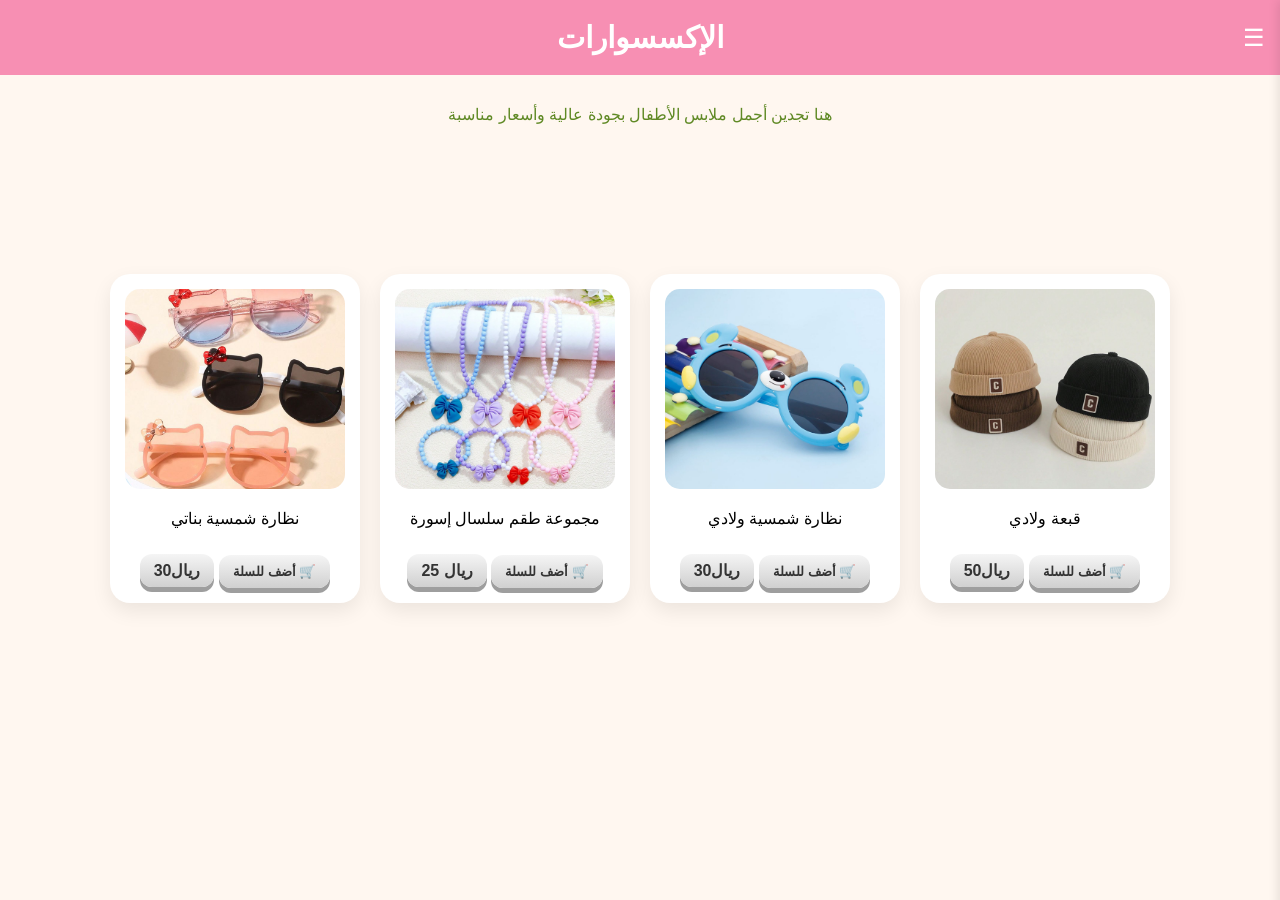
==== accessories.html @ 6c18b018 "Add files via upload" ====
<!DOCTYPE html>
<html lang="ar">
<head>
  <meta charset="UTF-8">
  <title>الإكسسوارات</title>
  <link rel="stylesheet" href="style.css">
</head>

<body>

<div class="navbar">

  <div class="logo">الإكسسوارات</div>

  <div class="menu-icon" onclick="toggleMenu()">☰</div>

</div>

<div class="description">
  <p>هنا تجدين أجمل ملابس الأطفال بجودة عالية وأسعار مناسبة</p>
</div>

<div id="sidebar" class="sidebar">
  <a href="index.html">الصفحة الرئيسية</a>
  <a href="clothes.html">ملابس الأطفال</a>
  <a href="shoes.html">الأحذية</a>
  <a href="accessories.html">الإكسسوارات</a>
  <a href="bags.html">الشنط</a>
</div>
<div class="products">
<div class="item">
    <img src="images/glasess.jpg">
    <p>نظارة شمسية بناتي</p>
    <div class="price">30ريال</div>
    <button class="cart">أضف للسلة 🛒</button>
  </div>
  <div class="item">
    <img src="images/Set Accessories.jpg">
    <p>مجموعة طقم سلسال إسورة </p>
    <div class="price">25 ريال</div>
    <button class="cart">أضف للسلة 🛒</button>
  </div>
  <div class="item">
    <img src="images/glasess 2.jpg">
    <p>نظارة شمسية ولادي</p>
    <div class="price">30ريال</div>
    <button class="cart">أضف للسلة 🛒</button>
  </div>
<div class="item">
    <img src="images/cap.jpg">
    <p>قبعة ولادي</p>
    <div class="price">50ريال</div>
    <button class="cart">أضف للسلة 🛒</button>
  </div>
<script>
function toggleMenu() {
  var menu = document.getElementById("sidebar");
  if (menu.style.right === "0px") {
    menu.style.right = "-250px";
  } else {
    menu.style.right = "0px";
  }
}
</script>

</body>
</html>
---- style.css ----
/* الخلفية */
body {
  font-family: Arial;
  margin: 0;
  text-align: center;
  background-color: #fff7f0; /* بيج */
}

/* الشريط العلوي */
.navbar {
  display: flex;
  justify-content: center;
  align-items: center;
  position: relative;
  background: #f78fb3; 
  padding: 20px;
  color: white;
}

.logo {
  font-size: 30px;
  font-weight: bold;
}

/* زر القائمة */
.menu-icon {
  position: absolute;
  right: 15px;
  font-size: 24px;
  cursor: pointer;
}

/* القائمة الجانبية */
.sidebar {
  position: fixed;
  top: 0;
  right: -250px;
  width: 250px;
  height: 100%;
  background: #fceee4; /* بيج */
  padding-top: 60px;
  transition: 0.3s;
  box-shadow: -2px 0 10px rgba(0,0,0,0.1);
}

.sidebar a {
  display: block;
  padding: 15px;
  text-decoration: none;
  color: #555;
  border-bottom: 1px solid #eee;
}

/* الترحيب */
.hero {
  margin-top: 66px;
  color: #666666;;
}

/* الصورة */
.main-banner img {
  width: 100%;
  height: 350px;
  object-fit: cover;
  display: block;
  border-bottom-left-radius: 1z0px;
  border-bottom-right-radius: px;
}
/* التواصل */
.contact {
  margin-top: 500px;
  background: #f78fb3;
  color: white;
  padding: 20px;
}

/* المنتجات */
.products {
  display: flex;
  justify-content: center;
  gap: 20px;
  flex-wrap: wrap;
  margin-top: 40px;
}

/* كرت المنتج */
.item {
  background: #ffffff;
  padding: 15px;
  border-radius: 20px;
  width: 220px;
  text-align: center;
  box-shadow: 0 8px 20px rgba(0,0,0,0.08);
  transition: 0.3s;
}

.item:hover {
  transform: translateY(-8px);
  box-shadow: 0 15px 25px rgba(0,0,0,0.15);
}

/* الصورة */
.item img {
  width: 50;
  height: 150px;
  object-fit: cover;
  border-radius:200px;
}

/* المقاس */
.size {
  font-size: 14px;
  color: #000000;
  margin-top: 8px;
}

/* 💰 السعر (رصاصي فاتح ناعم) */
.price {
  margin-top: 10px;
  display: inline-block;
  background: linear-gradient(180deg, #f5f5f5, #d0d0d0);
  color: #333;
  padding: 7px 14px;
  border-radius: 12px;
  font-weight: bold;
  box-shadow: 0 5px 0 #9e9e9e;
  transition: 0.2s;
}

.price:hover {
  transform: translateY(-3px);
  box-shadow: 0 8px 0 #9e9e9e;
  background: linear-gradient(180deg, #ffffff, #d9d9d9);
}

/* 🛒 زر السلة (رصاصي فاتح ناعم) */
.cart {
  margin-top: 10px;
  background: linear-gradient(180deg, #f5f5f5, #d0d0d0);
  color: #333;
  border: none;
  padding: 9px 14px;
  border-radius: 12px;
  cursor: pointer;
  font-weight: bold;
  box-shadow: 0 5px 0 #9e9e9e;
  transition: 0.2s;
}

.cart:hover {
  transform: translateY(-3px);
  box-shadow: 0 8px 0 #9e9e9e;
  background: linear-gradient(180deg, #ffffff, #d9d9d9);
}

.cart:active {
  transform: translateY(2px);
  box-shadow: 0 2px 0 #9e9e9e;
}
/* عنوان القسم */
.title {
  margin-top: 30px;
  font-size: 30px;
  color: #;
  font-weight: bold;
}

/* شرح القسم */
.description {
  margin-top: 30px;
  color: #5f8924;
  font-size: 16px;
  padding: 0 20px;
}

/* المنتجات (نفس تصميمك) */
.products {
  display: flex;
  justify-content: center;
  gap: 20px;
  flex-wrap: wrap;
  margin-top: 150px;
}

/* كرت المنتج */
.item {
  background: #ffffff;
  padding: 15px;
  border-radius: 20px;
  width: 220px;
  text-align: center;
  box-shadow: 0 8px 20px rgba(0,0,0,0.08);
  transition: 0.3s;
}

.item:hover {
  transform: translateY(-8px);
  box-shadow: 0 15px 25px rgba(0,0,0,0.15);
}

/* الصورة */
.item img {
  width: 100%;
  height: 200px;
  object-fit: cover;
  border-radius: 15px;
  justify-content: center; 
}

/* المقاس */
.size {
  font-size: 14px;
  color: #666;
  margin-top: 8px;
}

/* السعر */
.price {
  margin-top: 10px;
  display: inline-block;
  background: linear-gradient(180deg, #f5f5f5, #d0d0d0);
  color: #333;
  padding: 7px 14px;
  border-radius: 12px;
  font-weight: bold;
  box-shadow: 0 5px 0 #9e9e9e;
}

/* زر السلة */
.cart {
  margin-top: 10px;
  background: linear-gradient(180deg, #f5f5f5, #d0d0d0);
  color: #333;
  border: none;
  padding: 9px 14px;
  border-radius: 12px;
  cursor: pointer;
  font-weight: bold;
  box-shadow: 0 5px 0 #9e9e9e;
  transition: 0.2s;
}

.cart:hover {
  transform: translateY(-3px);
  box-shadow: 0 8px 0 #9e9e9e;
}
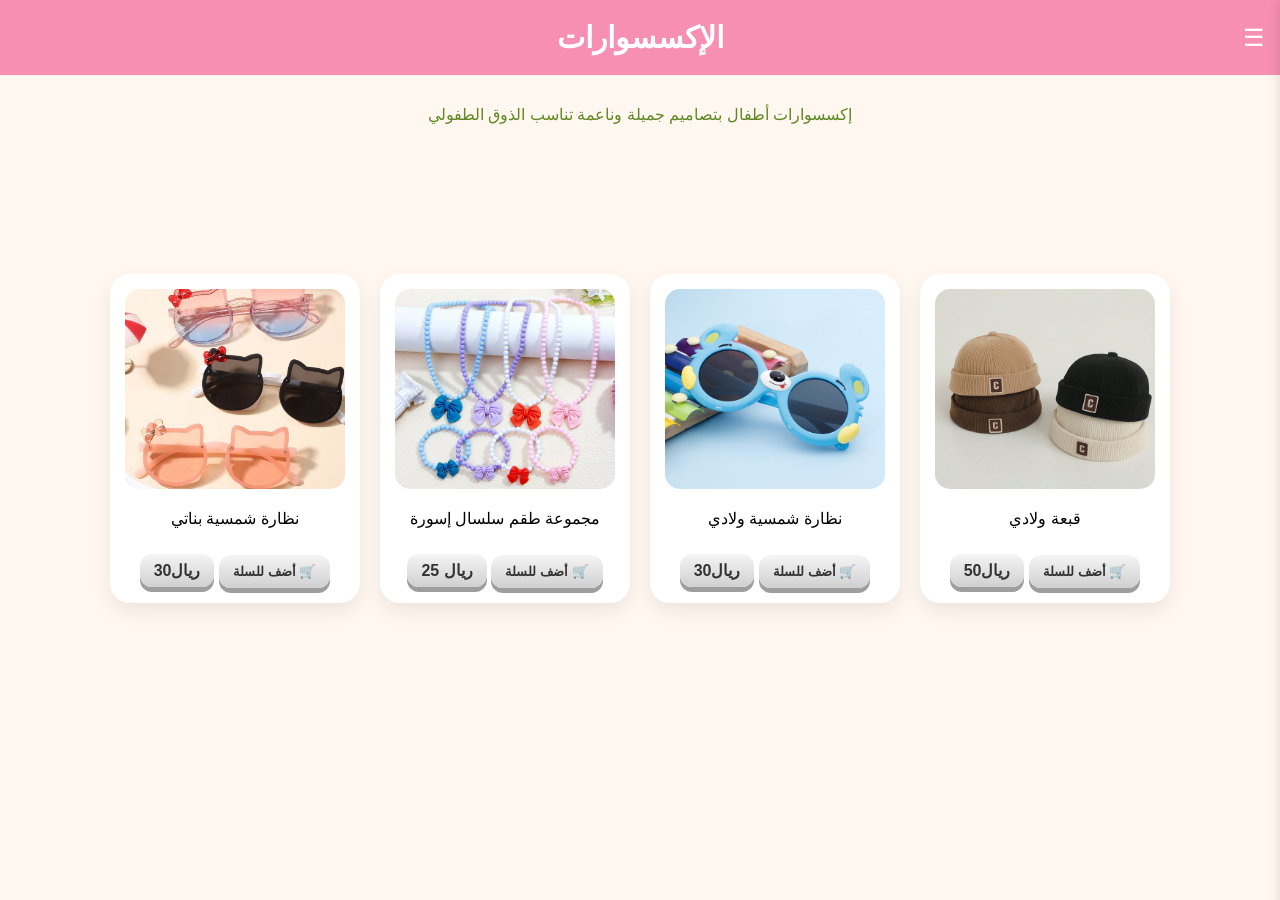
==== commit 022483d3: "Add files via upload" ====
--- a/accessories.html
+++ b/accessories.html
@@ -17,7 +17,7 @@
 </div>
 
 <div class="description">
-  <p>هنا تجدين أجمل ملابس الأطفال بجودة عالية وأسعار مناسبة</p>
+  <p>إكسسوارات أطفال بتصاميم جميلة وناعمة تناسب الذوق الطفولي </p>
 </div>
 
 <div id="sidebar" class="sidebar">
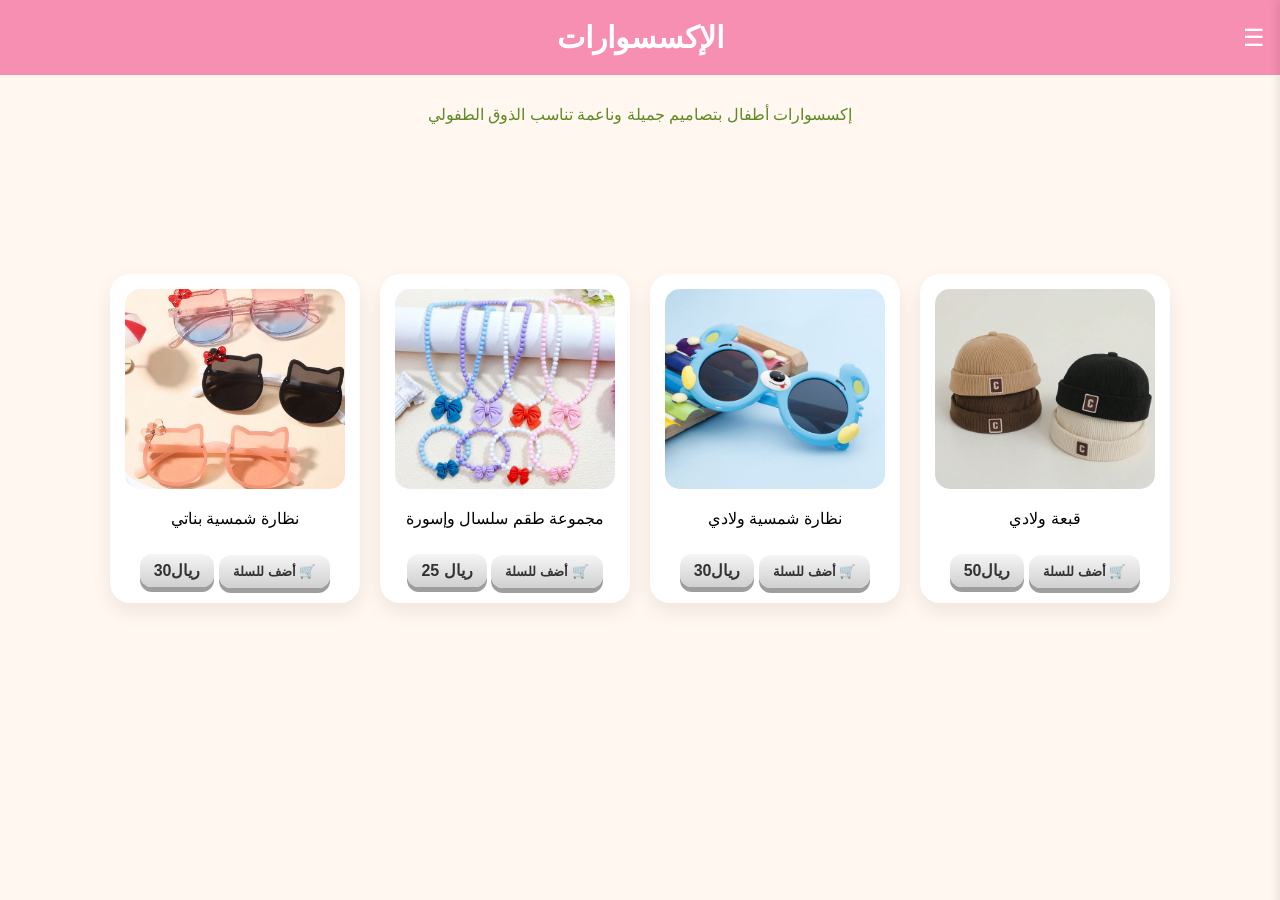
==== commit 71e15694: "Add files via upload" ====
--- a/accessories.html
+++ b/accessories.html
@@ -36,7 +36,7 @@
   </div>
   <div class="item">
     <img src="images/Set Accessories.jpg">
-    <p>مجموعة طقم سلسال إسورة </p>
+    <p>مجموعة طقم سلسال وإسورة </p>
     <div class="price">25 ريال</div>
     <button class="cart">أضف للسلة 🛒</button>
   </div>
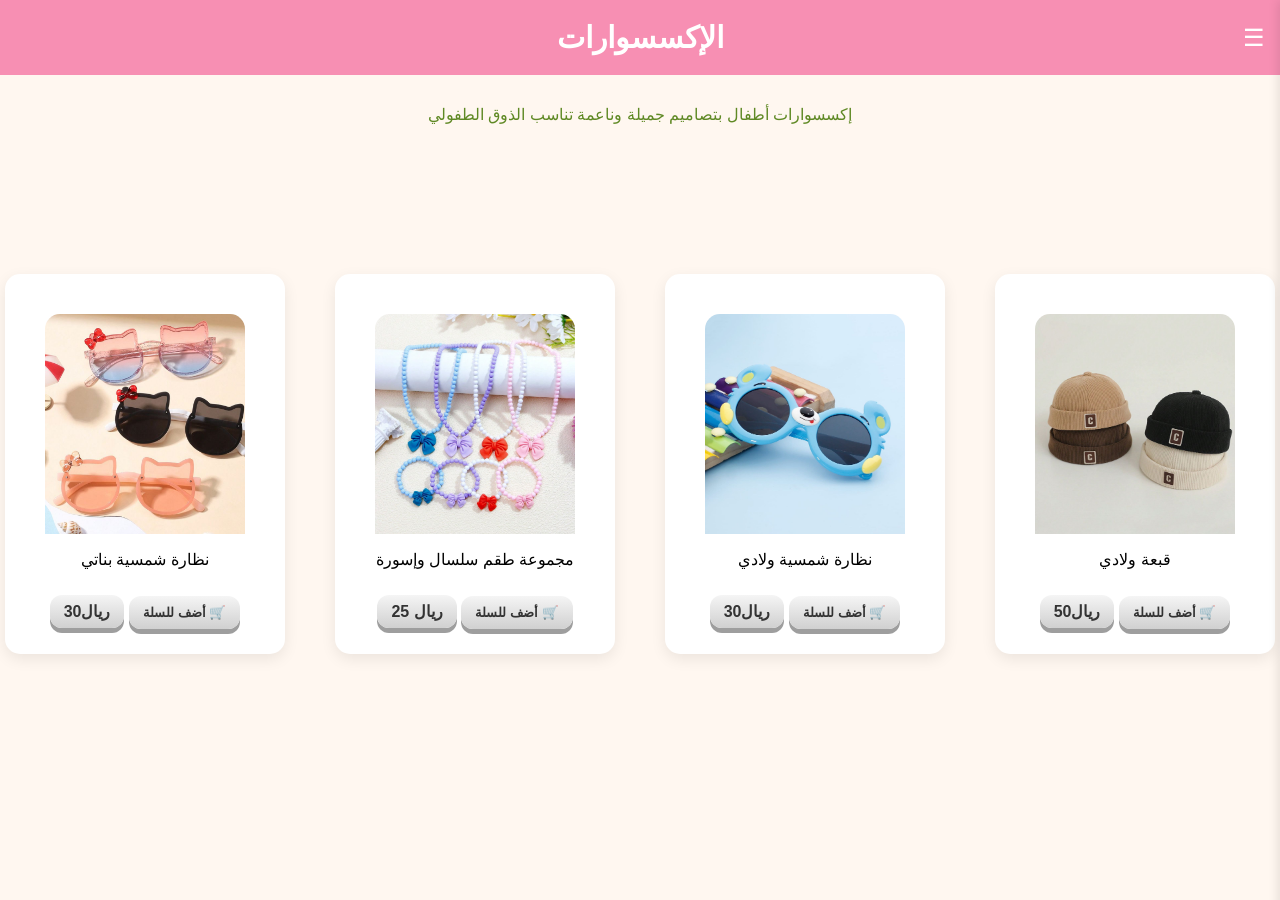
==== commit 5498554d: "Add files via upload" ====
--- a/accessories.html
+++ b/accessories.html
@@ -22,7 +22,7 @@
 
 <div id="sidebar" class="sidebar">
   <a href="index.html">الصفحة الرئيسية</a>
-  <a href="clothes.html">ملابس الأطفال</a>
+  <a href="clothes.html">الملابس</a>
   <a href="shoes.html">الأحذية</a>
   <a href="accessories.html">الإكسسوارات</a>
   <a href="bags.html">الشنط</a>
@@ -53,6 +53,7 @@
     <button class="cart">أضف للسلة 🛒</button>
   </div>
 <script>
+
 function toggleMenu() {
   var menu = document.getElementById("sidebar");
   if (menu.style.right === "0px") {
--- a/style.css
+++ b/style.css
@@ -53,25 +53,39 @@
 
 /* الترحيب */
 .hero {
-  margin-top: 66px;
+  margin-top: 88px;
   color: #666666;;
 }
 
-/* الصورة */
-.main-banner img {
-  width: 100%;
-  height: 350px;
-  object-fit: cover;
-  display: block;
-  border-bottom-left-radius: 1z0px;
-  border-bottom-right-radius: px;
+ /* كرت الفيديو */
+.video-card {
+  background: #fff;
+  padding: 10px;
+  border-radius: 20px;
+  box-shadow: 0 10px 25px rgba(0,0,0,0.15);
+  max-width: 100%;
+  margin: 25px auto;
+  overflow: hidden;
+}
+
+/* زوايا الفيديو ناعمة */
+.video-card video {
+  border-radius: 15px;
+  display: block;
+}
+.hero {
+  margin-bottom: 100px;
+}
+
+.main-banner {
+  margin-top: 40px;
 }
 /* التواصل */
 .contact {
-  margin-top: 500px;
+  margin-top: 200px;
   background: #f78fb3;
   color: white;
-  padding: 20px;
+  padding: 5px;
 }
 
 /* المنتجات */
@@ -101,7 +115,7 @@
 
 /* الصورة */
 .item img {
-  width: 50;
+  width: 150;
   height: 150px;
   object-fit: cover;
   border-radius:200px;
@@ -177,34 +191,45 @@
 .products {
   display: flex;
   justify-content: center;
-  gap: 20px;
+  gap: 50px;
   flex-wrap: wrap;
   margin-top: 150px;
 }
-
 /* كرت المنتج */
 .item {
   background: #ffffff;
-  padding: 15px;
-  border-radius: 20px;
-  width: 220px;
-  text-align: center;
-  box-shadow: 0 8px 20px rgba(0,0,0,0.08);
+  padding: 40px;
+  border-radius: 15px;
+  width: 200px;
+  height: 300px;
+  text-align: center;
+  box-shadow: 0 5px 15px rgba(0,0,0,0.08);
   transition: 0.3s;
 }
 
-.item:hover {
-  transform: translateY(-8px);
-  box-shadow: 0 15px 25px rgba(0,0,0,0.15);
-}
 
 /* الصورة */
 .item img {
+  width: 400%;
+  height: 500px;
+  object-fit: cover;
+  border-radius: 15px 15px 0 0;
+  display: block;
+  margin: 0;
+}
+
+.item {
+  text-align: center;
+  overflow: hidden;
+}
+
+
+.item img {
   width: 100%;
-  height: 200px;
+  height: 220px;
   object-fit: cover;
-  border-radius: 15px;
-  justify-content: center; 
+  display: block;
+  margin: 0 auto;
 }
 
 /* المقاس */
@@ -244,3 +269,14 @@
   transform: translateY(-3px);
   box-shadow: 0 8px 0 #9e9e9e;
 }
+/* الكرت للجوال*/
+@media (max-width: 768px) {
+  .products {
+    flex-direction: column;
+    align-items: center;
+  }
+
+  .item {
+    width: 90%;
+  }
+}
